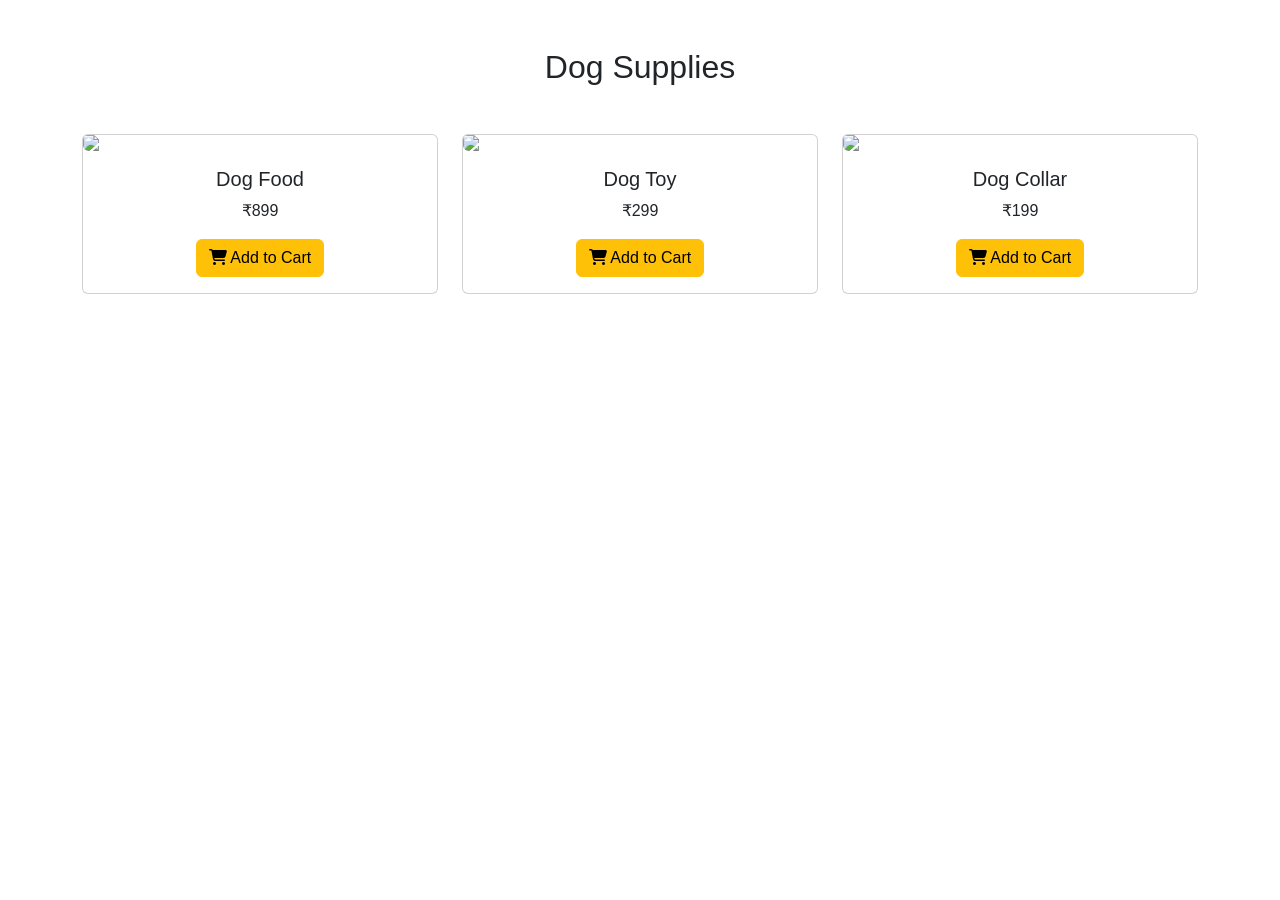
==== cat.html @ 2bd2c41f "any message" ====
<!DOCTYPE html>
<html lang="en">

<head>

    <meta charset="UTF-8">
    <meta name="viewport" content="width=device-width, initial-scale=1.0">

    <title>Cat Products</title>

    <link href="https://cdn.jsdelivr.net/npm/bootstrap@5.0.2/dist/css/bootstrap.min.css" rel="stylesheet">

    <link rel="stylesheet" href="https://cdnjs.cloudflare.com/ajax/libs/font-awesome/6.5.1/css/all.min.css">
    <link rel="stylesheet" href="style.css">
</head>

<body>

    <div class="container py-5">

        <h2 class="text-center mb-5">Dog Supplies</h2>

        <div class="row g-4">

            <!-- Product 1 -->

            <div class="col-md-4">

                <div class="card text-center">

                    <img src="https://m.media-amazon.com/images/I/71F9Lr1q2gL.jpg" class="card-img-top">

                    <div class="card-body">

                        <h5>Dog Food</h5>

                        <p>₹899</p>

                        <button class="btn btn-warning add-cart">
                            <i class="fa fa-cart-shopping"></i> Add to Cart
                        </button>

                    </div>

                </div>

            </div>


            <!-- Product 2 -->

            <div class="col-md-4">

                <div class="card text-center">

                    <img src="https://m.media-amazon.com/images/I/61LtuGzXeaL.jpg" class="card-img-top">

                    <div class="card-body">

                        <h5>Dog Toy</h5>

                        <p>₹299</p>

                        <button class="btn btn-warning add-cart">
                            <i class="fa fa-cart-shopping"></i> Add to Cart
                        </button>

                    </div>

                </div>

            </div>


            <!-- Product 3 -->

            <div class="col-md-4">

                <div class="card text-center">

                    <img src="https://m.media-amazon.com/images/I/61sZQvJrQJL.jpg" class="card-img-top">

                    <div class="card-body">

                        <h5>Dog Collar</h5>

                        <p>₹199</p>

                        <button class="btn btn-warning add-cart">
                            <i class="fa fa-cart-shopping"></i> Add to Cart
                        </button>

                    </div>

                </div>

            </div>

        </div>

    </div>
    <script>

        let cart = 0;

        document.querySelectorAll(".add-cart").forEach(button => {

            button.addEventListener("click", function () {

                cart++;

                alert("Product added to cart 🛒");

            });

        });

    </script>
</body>

</html>
---- style.css ----
/* Reset */

*{
    margin:0;
    padding:0;
    box-sizing:border-box;
    font-family: Arial, Helvetica, sans-serif;
}

/* Navbar */

.navbar{
    padding:12px;
}

.navbar-brand{
    font-weight:bold;
    font-size:24px;
}

.nav-link{
    font-weight:500;
}

.nav-link:hover{
    text-decoration:underline;
}

/* Sections */

section{
    padding:80px 0;
}

section h2{
    font-weight:700;
    margin-bottom:50px;
}

/* Images */

img{
    border-radius:6px;
    max-width:100%;
}

/* Home Section */

#home{
    background:#f1f6ff;
    padding:20px;
}

.home-heading{
    font-size:50px;
    font-weight:bold;
    color:#002970;
    margin-bottom:20px;
}

.home-para{
    font-size:18px;
    margin-bottom:25px;
}

.home-img{
    border-radius:15px;
    width:90%;
}

.carousel-caption{
    background:rgba(0,0,0,0.45);
    padding:20px;
    border-radius:10px;
}

/* Categories */

#categories{
    padding:70px 0;
    background:white;
}

.category-card{
    padding:30px;
    border:none;
    box-shadow:0 5px 15px rgba(0,0,0,0.1);
    transition:0.3s;
    cursor:pointer;
}

.category-card img{
    width:100%;
    height:200px;
    object-fit:cover;
}

.category-card:hover{
    transform:scale(1.05);
}

/* Products */

#products{
    padding:70px 0;
    background:#f8f9fa;
}

.product-card{
    border:none;
    box-shadow:0 4px 15px rgba(0,0,0,0.1);
    transition:0.3s;
    margin-bottom:20px;
}

.product-card:hover{
    transform:translateY(-8px);
    box-shadow:0 10px 25px rgba(0,0,0,0.2);
}

.product-card img{
    height:200px;
    object-fit:contain;
    padding:15px;
}

.price{
    font-size:18px;
    font-weight:bold;
    color:#ff6b00;
}

.stars{
    color:#ffc107;
}

/* Offers */

#offers{
    padding:70px 0;
    background:white;
}

.offer-card{
    border:none;
    border-radius:10px;
    box-shadow:0 4px 12px rgba(0,0,0,0.1);
    transition:0.3s;
}

.offer-card:hover{
    transform:scale(1.05);
}

.offer-card h5{
    color:#002970;
    margin-bottom:15px;
}

.offer-img{
    height:200px;
    object-fit:cover;
}

/* Discount Badge */

.discount{
    position:absolute;
    top:10px;
    left:10px;
    background:#ff3b3b;
    color:white;
    padding:5px 10px;
    font-size:12px;
    font-weight:bold;
    border-radius:5px;
}

/* Reviews */

#reviews{
    padding:70px 0;
    background:#f8f9fa;
}

.review-card{
    border:none;
    box-shadow:0 4px 12px rgba(0,0,0,0.1);
    border-radius:10px;
    height:100%;
    padding:25px;
}

/* Features */

#features{
    padding:70px 0;
    background:white;
}

.feature-box{
    padding:30px;
    border-radius:10px;
    transition:0.3s;
    height:100%;
    background:white;
    box-shadow:0 4px 10px rgba(0,0,0,0.08);
}

.feature-box:hover{
    background:#f1f6ff;
    transform:translateY(-5px);
}

.feature-box i{
    color:#002970;
}

/* Contact */

#contact form{
    background:white;
    padding:30px;
    border-radius:10px;
    box-shadow:0 4px 12px rgba(0,0,0,0.1);
}

/* Footer */

#footer{
    background:#002970;
    color:white;
    padding:50px 0;
    text-align:center;
}

#footer i{
    margin:10px;
    cursor:pointer;
    transition:0.3s;
}

#footer i:hover{
    color:#ffc107;
}
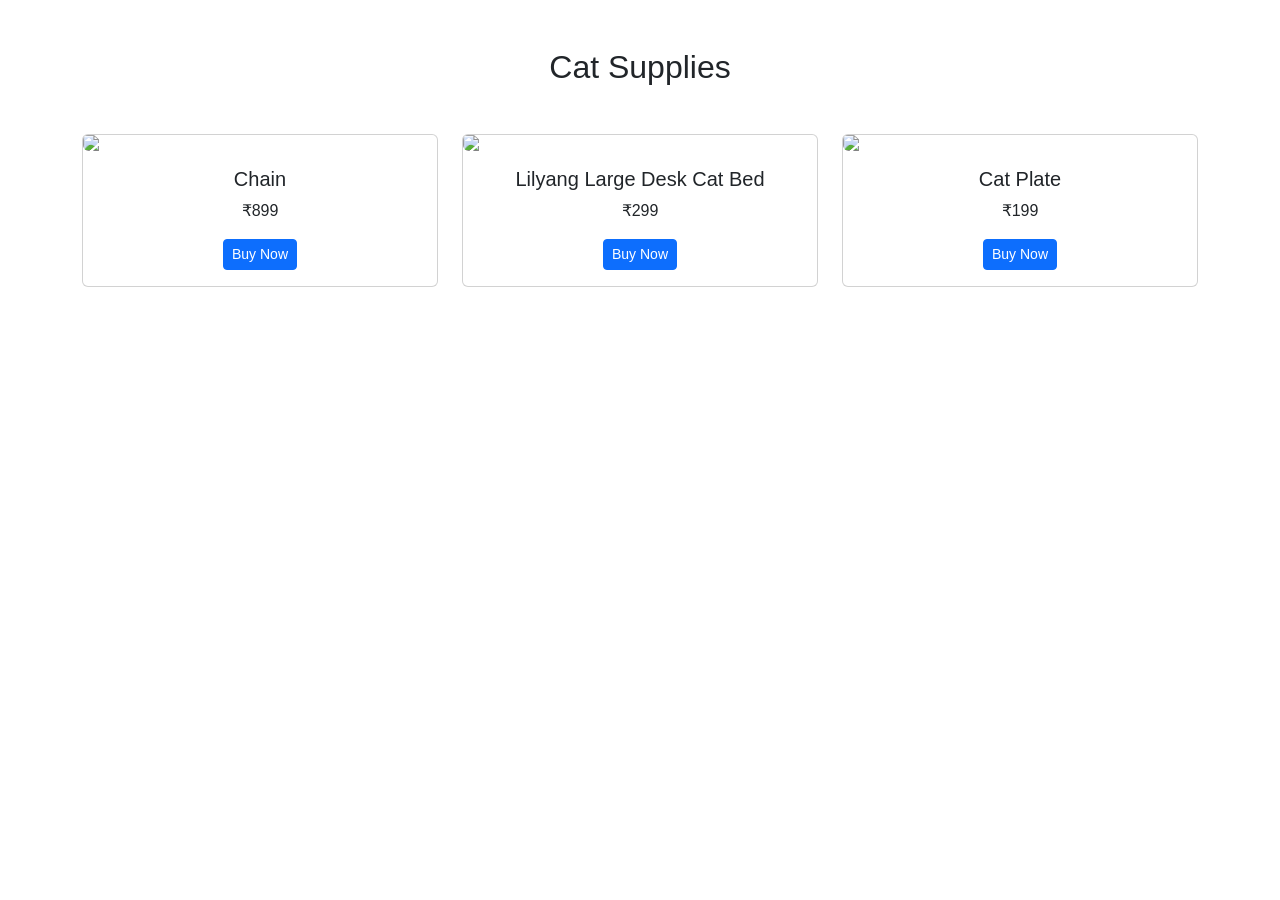
==== commit 6fa05f63: "any message" ====
--- a/cat.html
+++ b/cat.html
@@ -6,8 +6,9 @@
     <meta charset="UTF-8">
     <meta name="viewport" content="width=device-width, initial-scale=1.0">
 
-    <title>Cat Products</title>
-
+    <title>Dog Supplies</title>
+    <link rel="icon" type="image"
+        href="https://images.emojiterra.com/google/noto-emoji/unicode-16.0/color/1024px/1f43e.png">
     <link href="https://cdn.jsdelivr.net/npm/bootstrap@5.0.2/dist/css/bootstrap.min.css" rel="stylesheet">
 
     <link rel="stylesheet" href="https://cdnjs.cloudflare.com/ajax/libs/font-awesome/6.5.1/css/all.min.css">
@@ -18,7 +19,7 @@
 
     <div class="container py-5">
 
-        <h2 class="text-center mb-5">Dog Supplies</h2>
+        <h2 class="text-center mb-5">Cat Supplies</h2>
 
         <div class="row g-4">
 
@@ -28,17 +29,16 @@
 
                 <div class="card text-center">
 
-                    <img src="https://m.media-amazon.com/images/I/71F9Lr1q2gL.jpg" class="card-img-top">
+                    <img src="https://encrypted-tbn0.gstatic.com/images?q=tbn:ANd9GcTUlc5YuJJN6GuP0EWzE0AuRxmmRWJMYUWnOg&s"
+                        class="card-img-top">
 
                     <div class="card-body">
 
-                        <h5>Dog Food</h5>
+                        <h5> Chain</h5>
 
                         <p>₹899</p>
 
-                        <button class="btn btn-warning add-cart">
-                            <i class="fa fa-cart-shopping"></i> Add to Cart
-                        </button>
+                        <a href="success.html" class="btn btn-primary btn-sm">Buy Now</a>
 
                     </div>
 
@@ -53,17 +53,16 @@
 
                 <div class="card text-center">
 
-                    <img src="https://m.media-amazon.com/images/I/61LtuGzXeaL.jpg" class="card-img-top">
+                    <img src="https://m.media-amazon.com/images/I/71D20QGbLKL._AC_UF1000,1000_QL80_.jpg"
+                        class="card-img-top">
 
                     <div class="card-body">
 
-                        <h5>Dog Toy</h5>
+                        <h5>Lilyang Large Desk Cat Bed</h5>
 
                         <p>₹299</p>
 
-                        <button class="btn btn-warning add-cart">
-                            <i class="fa fa-cart-shopping"></i> Add to Cart
-                        </button>
+                        <a href="success.html" class="btn btn-primary btn-sm">Buy Now</a>
 
                     </div>
 
@@ -78,17 +77,16 @@
 
                 <div class="card text-center">
 
-                    <img src="https://m.media-amazon.com/images/I/61sZQvJrQJL.jpg" class="card-img-top">
+                    <img src="https://encrypted-tbn0.gstatic.com/images?q=tbn:ANd9GcRw9CKXP7of125r2ig0nfEB8TO4g2JrAB159w&s"
+                        class="card-img-top">
 
                     <div class="card-body">
 
-                        <h5>Dog Collar</h5>
+                        <h5>Cat Plate</h5>
 
                         <p>₹199</p>
 
-                        <button class="btn btn-warning add-cart">
-                            <i class="fa fa-cart-shopping"></i> Add to Cart
-                        </button>
+                        <a href="success.html" class="btn btn-primary btn-sm">Buy Now</a>
 
                     </div>
 
@@ -99,23 +97,7 @@
         </div>
 
     </div>
-    <script>
 
-        let cart = 0;
-
-        document.querySelectorAll(".add-cart").forEach(button => {
-
-            button.addEventListener("click", function () {
-
-                cart++;
-
-                alert("Product added to cart 🛒");
-
-            });
-
-        });
-
-    </script>
 </body>
 
 </html>
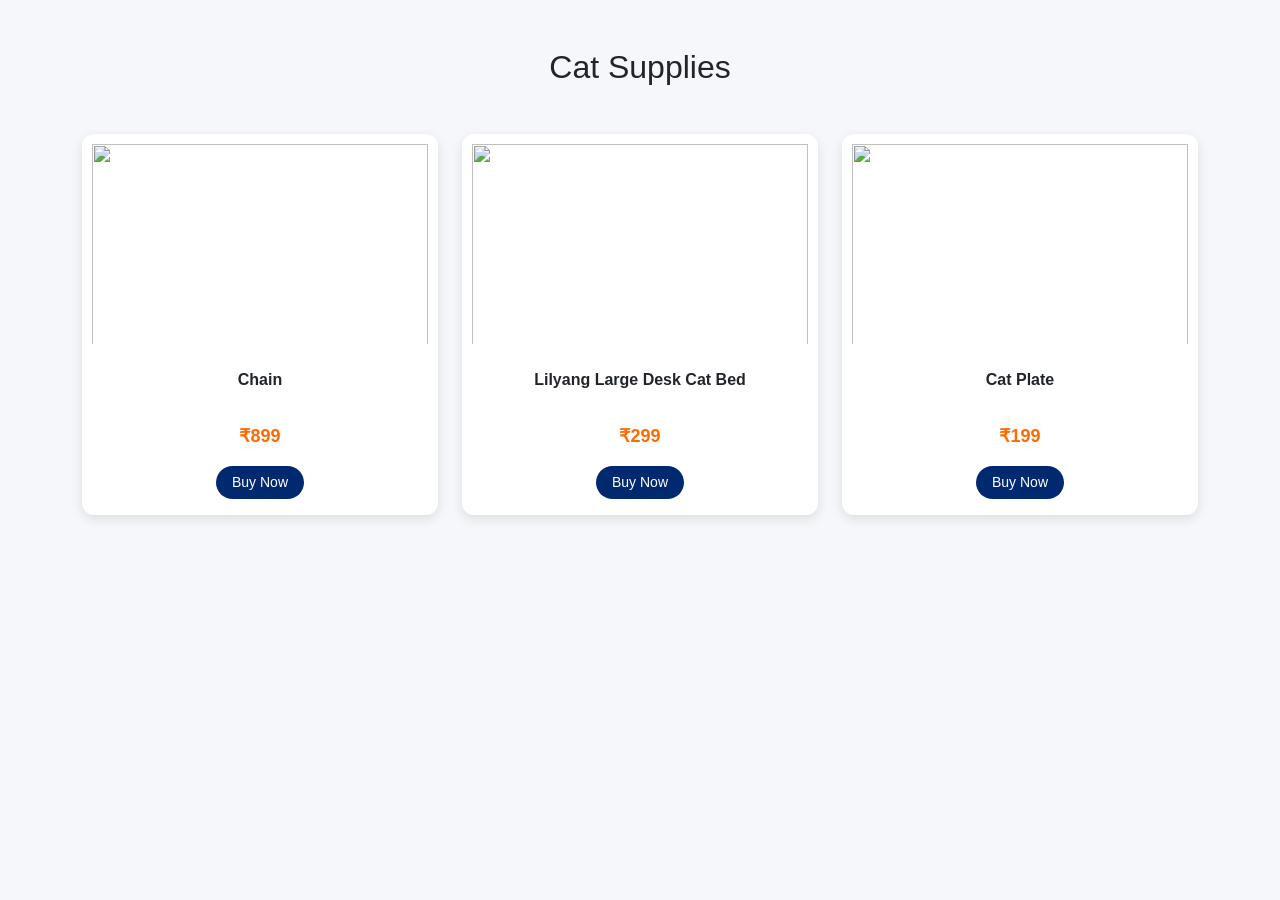
==== commit 475c851b: "any message" ====
--- a/cat.html
+++ b/cat.html
@@ -38,7 +38,7 @@
 
                         <p>₹899</p>
 
-                        <a href="success.html" class="btn btn-primary btn-sm">Buy Now</a>
+                        <a href="payment.html" class="btn btn-primary btn-sm">Buy Now</a>
 
                     </div>
 
@@ -62,7 +62,7 @@
 
                         <p>₹299</p>
 
-                        <a href="success.html" class="btn btn-primary btn-sm">Buy Now</a>
+                        <a href="payment.html" class="btn btn-primary btn-sm">Buy Now</a>
 
                     </div>
 
@@ -86,7 +86,7 @@
 
                         <p>₹199</p>
 
-                        <a href="success.html" class="btn btn-primary btn-sm">Buy Now</a>
+                        <a href="payment.html" class="btn btn-primary btn-sm">Buy Now</a>
 
                     </div>
 
--- a/style.css
+++ b/style.css
@@ -7,6 +7,10 @@
     font-family: Arial, Helvetica, sans-serif;
 }
 
+a{
+    text-decoration: none;
+}
+
 /* Navbar */
 
 .navbar{
@@ -23,7 +27,7 @@
 }
 
 .nav-link:hover{
-    text-decoration:underline;
+    text-decoration:none;
 }
 
 /* Sections */
@@ -242,4 +246,63 @@
 
 #footer i:hover{
     color:#ffc107;
+}
+/* Product Pages (Dog, Cat, Toys, Food) */
+
+.card{
+    border:none;
+    border-radius:12px;
+    overflow:hidden;
+    box-shadow:0 4px 12px rgba(0,0,0,0.1);
+    transition:0.3s;
+    height:100%;
+}
+
+.card:hover{
+    transform:translateY(-8px);
+    box-shadow:0 10px 25px rgba(0,0,0,0.2);
+}
+
+/* Product Images */
+
+.card-img-top{
+    height:220px;
+    object-fit:cover;
+    padding:10px;
+}
+
+/* Product Title */
+
+.card-body h5{
+    font-size:16px;
+    font-weight:600;
+    min-height:45px;
+}
+
+/* Price */
+
+.card-body p{
+    font-size:18px;
+    font-weight:bold;
+    color:#ff6b00;
+}
+
+/* Buy Button */
+
+.btn-primary{
+    background:#002970;
+    border:none;
+    border-radius:20px;
+    padding:6px 16px;
+    transition:0.3s;
+}
+
+.btn-primary:hover{
+    background:#ff9800;
+}
+
+/* Page Background */
+
+body{
+    background:#f5f7fb;
 }
